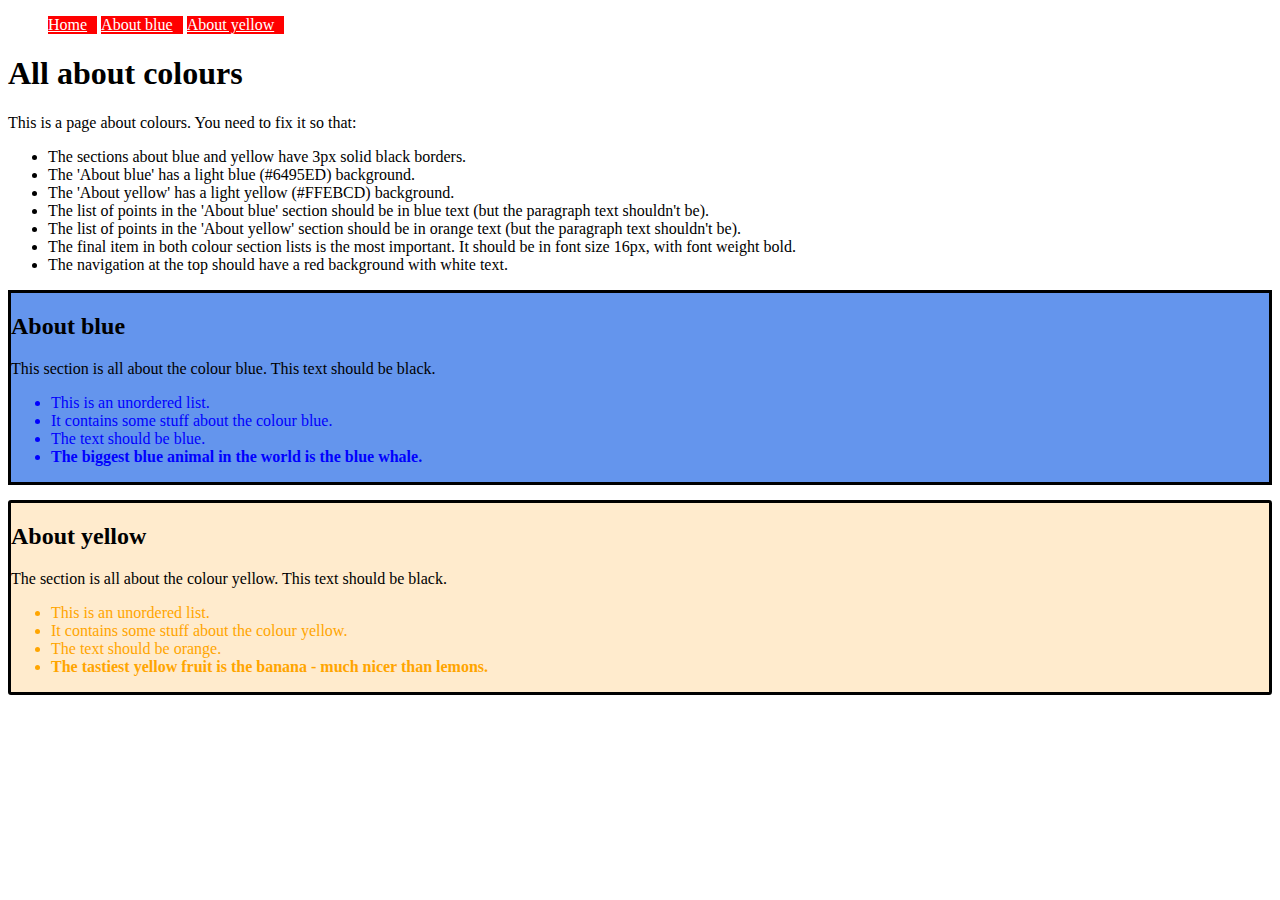
==== html2-master/exercise3.html @ f343c0ed "Commit" ====
<!DOCTYPE html>
<html>
    <head>
        <title>CSS Exercises 1</title>
        <style>
            ul.nav li{
                display: inline-block;
                padding-right: 10px;
                background-color: red;
            }
            a:link {
              color: white;
            }

            a:visited {
              color:black
            }
            div #about_blue {
              border-style: solid;
              border-radius: 3px
              border-color: black;
              background-color: #6495ED;
              margin-bottom: : 15px;
            }
            div #about_blue ul li{
              color:blue;
            }
            div #about_yellow {
              border-style: solid;
              border-radius: 3px;
              border-color: black;
              background-color: #FFEBCD;
              margin-top: 15px;
            }
            div #about_yellow ul li{
              color:orange;
            }
            ul li.important{
              font-size: 16px;
              font-weight: bold;
            }
        </style>
    </head>
    <body>
        <ul class='nav'>
            <li><a href="#explanation">Home</a></li>
            <li><a href="#about_blue">About blue</a></li>
            <li><a href="#about_yellow">About yellow</a></li>
        </ul>

        <div id='page_content'>

            <h1>All about colours</h1>

            <div id='explanation'>
                <p>This is a page about colours. You need to fix it so that:</p>
                <ul>
                    <li>The sections about blue and yellow have 3px solid black borders.</li>
                    <li>The 'About blue' has a light blue (#6495ED) background.</li>
                    <li>The 'About yellow' has a light yellow (#FFEBCD) background.</li>
                    <li>The list of points in the 'About blue' section should be in blue text (but the paragraph text shouldn't be).</li>
                    <li>The list of points in the 'About yellow' section should be in orange text (but the paragraph text shouldn't be).</li>
                    <li>The final item in both colour section lists is the most important. It should be in font size 16px, with font weight bold.</li>
                    <li>The navigation at the top should have a red background with white text.</li>
                </ul>

            </div>

            <div id='about_blue' class='color-info'>
                <h2>About blue</h2>

                <p>This section is all about the colour blue. This text should be black.</p>

                <ul>
                    <li>This is an unordered list.</li>
                    <li>It contains some stuff about the colour blue.</li>
                    <li>The text should be blue.</li>
                    <li class='important'>The biggest blue animal in the world is the blue whale.</li>
                </ul>

            </div>

            <div id='about_yellow' class='color-info'>
                <h2>About yellow</h2>

                <p>The section is all about the colour yellow. This text should be black.</p>

                <ul>
                    <li>This is an unordered list.</li>
                    <li>It contains some stuff about the colour yellow.</li>
                    <li>The text should be orange.</li>
                    <li class='important'>The tastiest yellow fruit is the banana - much nicer than lemons.</li>
                </ul>

            </div>

    </body>
</html>
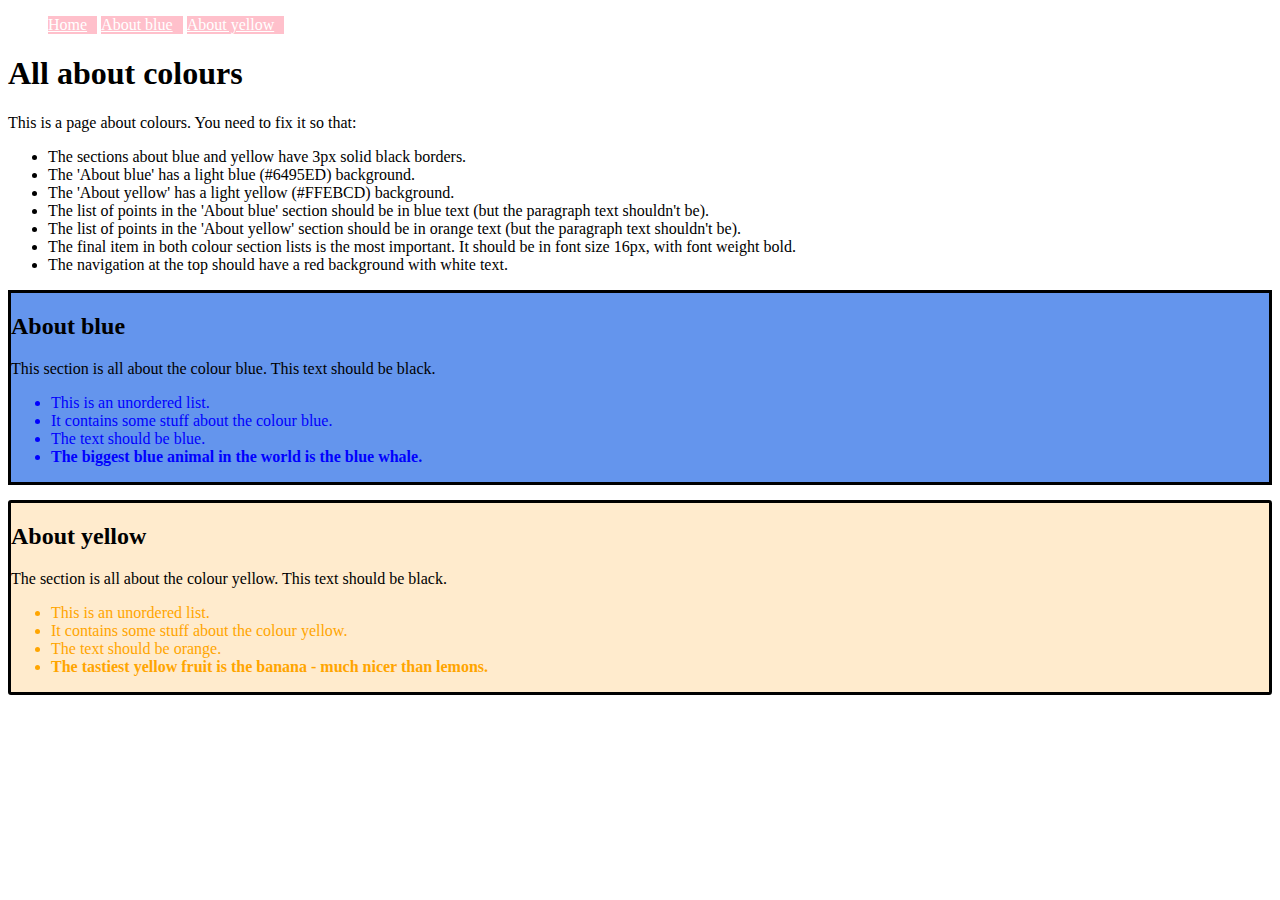
==== commit 540ad5ae: "Commit" ====
--- a/html2-master/exercise3.html
+++ b/html2-master/exercise3.html
@@ -6,7 +6,7 @@
             ul.nav li{
                 display: inline-block;
                 padding-right: 10px;
-                background-color: red;
+                background-color: pink;
             }
             a:link {
               color: white;
